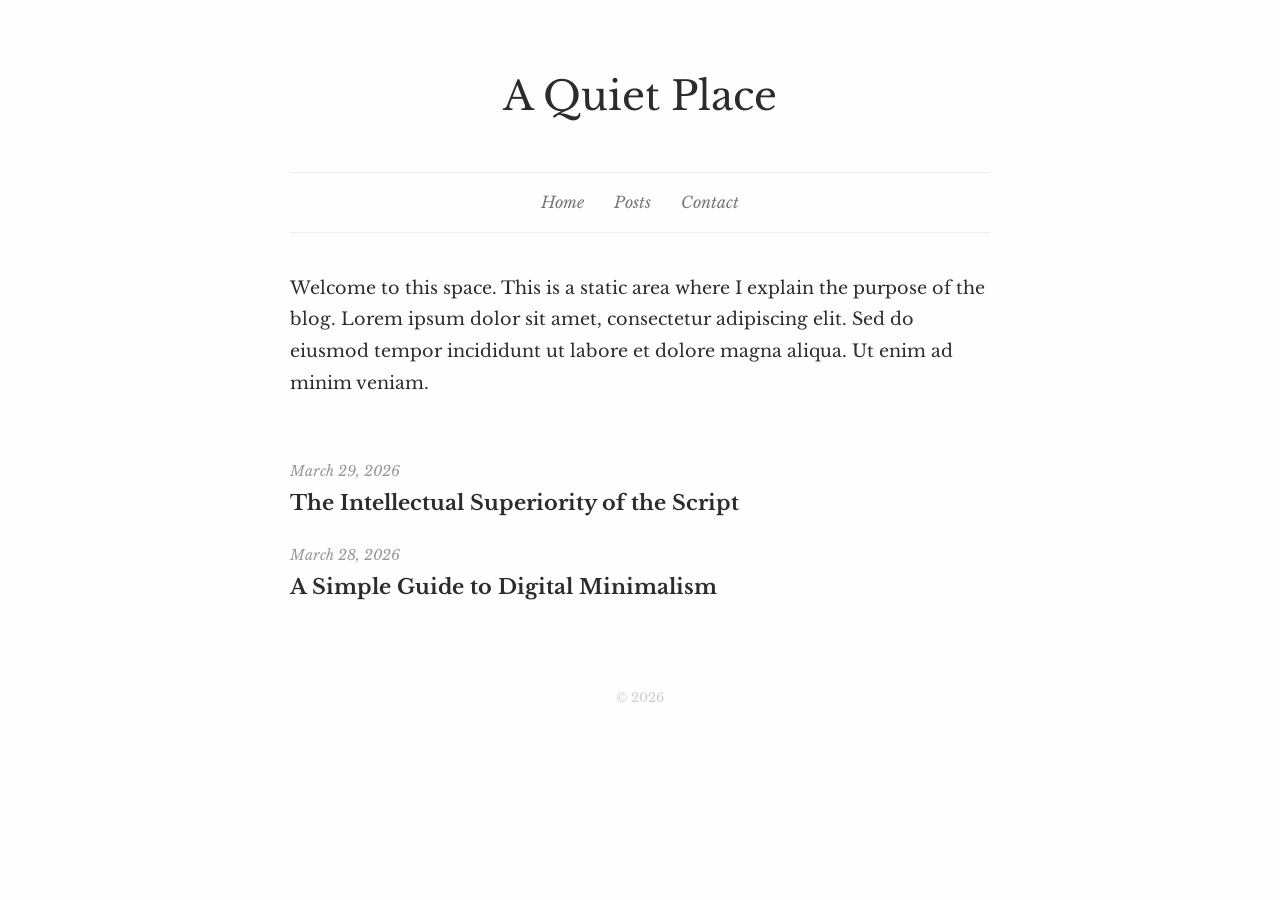
==== index.html @ 2ff70895 "Update index.html" ====
<!DOCTYPE html>
<html lang="en">
<head>
    <meta charset="UTF-8">
    <meta name="viewport" content="width=device-width, initial-scale=1.0">
    <title>A Quiet Place</title>
    <link rel="stylesheet" href="style.css">
</head>
<body>

    <header>
        <h1>A Quiet Place</h1>
        <nav>
            <div class="nav-container">
                <a href="index.html">Home</a>
                <a href="posts.html">Posts</a>
                <a href="contact.html">Contact</a>
            </div>
        </nav>
    </header>

    <main>
        <div class="intro-text">
            <p>Welcome to this space. This is a static area where I explain the purpose of the blog. Lorem ipsum dolor sit amet, consectetur adipiscing elit. Sed do eiusmod tempor incididunt ut labore et dolore magna aliqua. Ut enim ad minim veniam.</p>
        </div>

        <ul class="post-link-list">
            <li>
                <span class="date">March 29, 2026</span>
                <a href="post-1.html">The Intellectual Superiority of the Script</a>
            </li>
            <li>
                <span class="date">March 28, 2026</span>
                <a href="post-2.html">A Simple Guide to Digital Minimalism</a>
            </li>
        </ul>
    </main>

    <footer>&copy; 2026</footer>

</body>
</html>
---- style.css ----
@import url('https://fonts.googleapis.com/css2?family=Libre+Baskerville:ital,wght@0,400;0,700;1,400&display=swap');

* {
    font-family: 'Libre Baskerville', serif !important;
}

body {
    line-height: 1.8;
    color: #2c2c2c;
    max-width: 700px;
    margin: 60px auto;
    padding: 0 30px;
    background-color: #fefefe;
}

nav {
    border-top: 1px solid #eee;
    border-bottom: 1px solid #eee;
    padding: 15px 0;
    margin: 40px 0;
    text-align: center;
}

.nav-container {
    display: flex;
    justify-content: center;
    gap: 30px;
}

nav a {
    text-decoration: none;
    color: #777;
    font-style: italic;
    font-size: 1rem;
}

nav a:hover {
    color: #000;
}

h1 {
    font-size: 2.5rem;
    text-align: center;
    font-weight: 400;
    margin-bottom: 0;
}

h2 {
    margin-top: 50px;
    font-weight: 700;
}

.intro-text {
    font-size: 1.1rem;
    margin-bottom: 60px;
}

.post-link-list {
    list-style: none;
    padding: 0;
}

.post-link-list li {
    margin-bottom: 20px;
}

.post-link-list a {
    color: #2c2c2c;
    text-decoration: none;
    font-size: 1.3rem;
    font-weight: 700;
}

.post-link-list a:hover {
    text-decoration: underline;
}

.date {
    font-style: italic;
    color: #999;
    font-size: 0.9rem;
    display: block;
}

article {
    margin-bottom: 80px;
    padding-bottom: 40px;
    border-bottom: 1px solid #f0f0f0;
}

footer {
    text-align: center;
    margin-top: 80px;
    color: #ccc;
    font-size: 0.8rem;
}
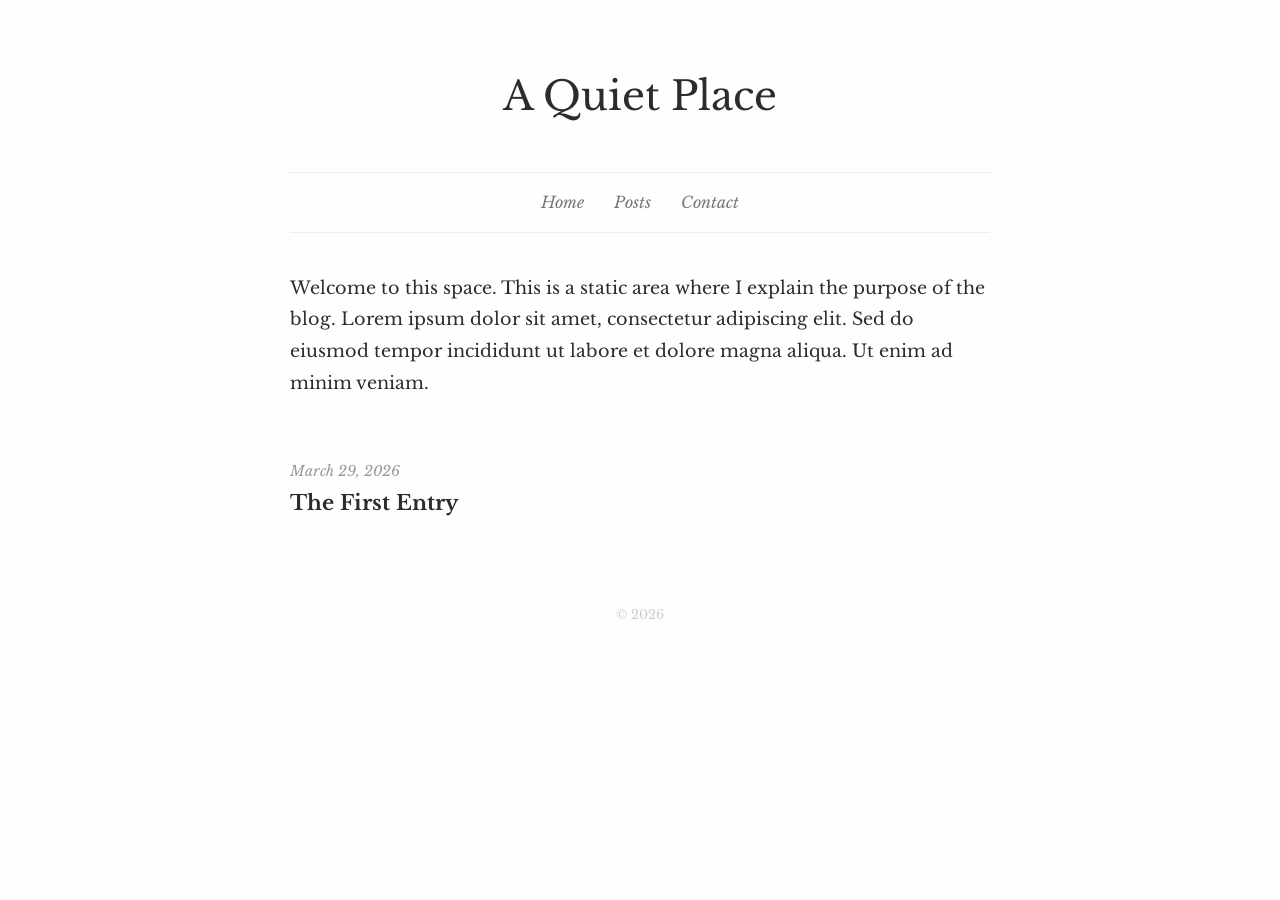
==== commit fbc719f3: "Update index.html" ====
--- a/index.html
+++ b/index.html
@@ -27,11 +27,7 @@
         <ul class="post-link-list">
             <li>
                 <span class="date">March 29, 2026</span>
-                <a href="post-1.html">The Intellectual Superiority of the Script</a>
-            </li>
-            <li>
-                <span class="date">March 28, 2026</span>
-                <a href="post-2.html">A Simple Guide to Digital Minimalism</a>
+                <a href="post-1.html">The First Entry</a>
             </li>
         </ul>
     </main>
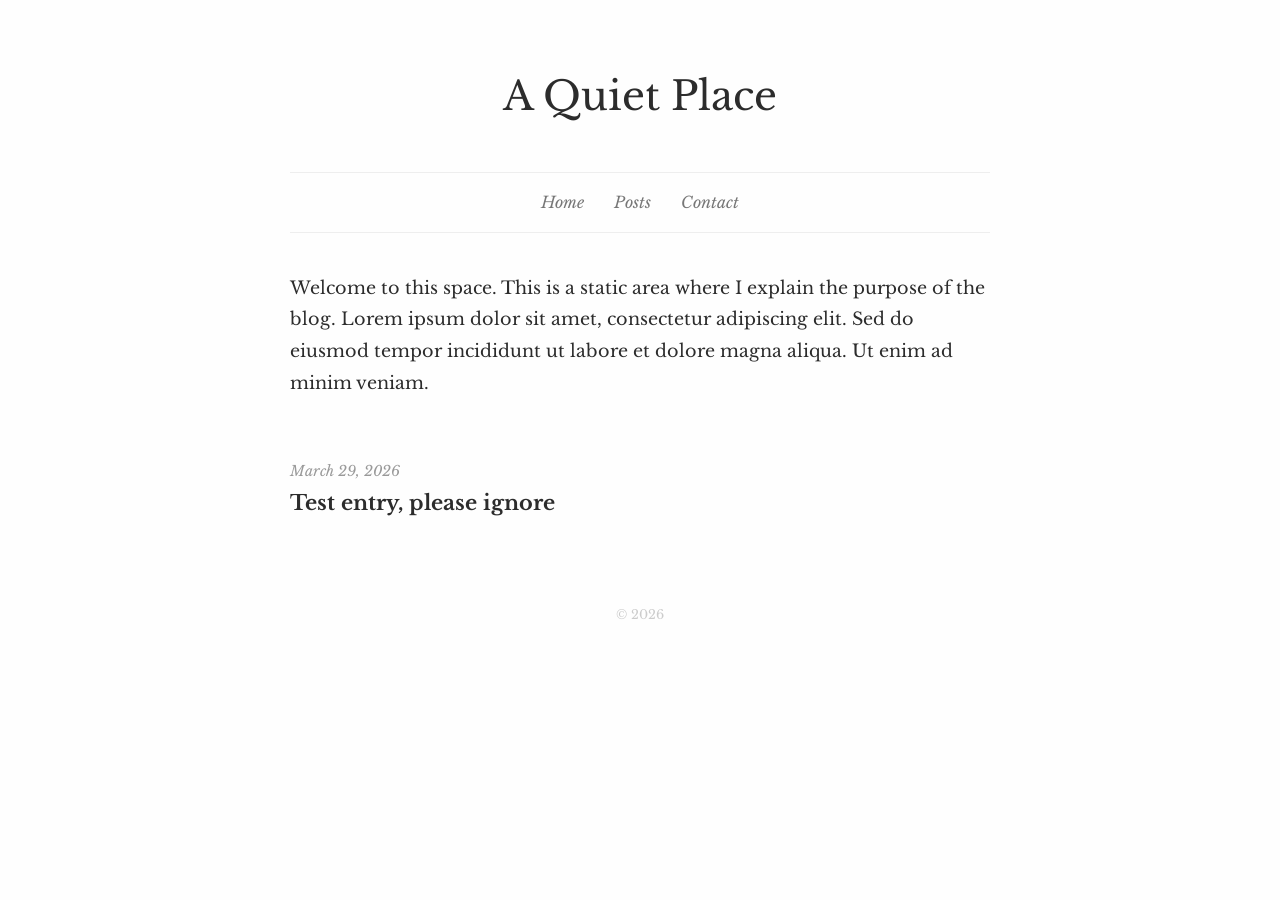
==== commit 4fc99125: "Update index.html" ====
--- a/index.html
+++ b/index.html
@@ -27,7 +27,7 @@
         <ul class="post-link-list">
             <li>
                 <span class="date">March 29, 2026</span>
-                <a href="post-1.html">The First Entry</a>
+                <a href="post-1.html">Test entry, please ignore</a>
             </li>
         </ul>
     </main>
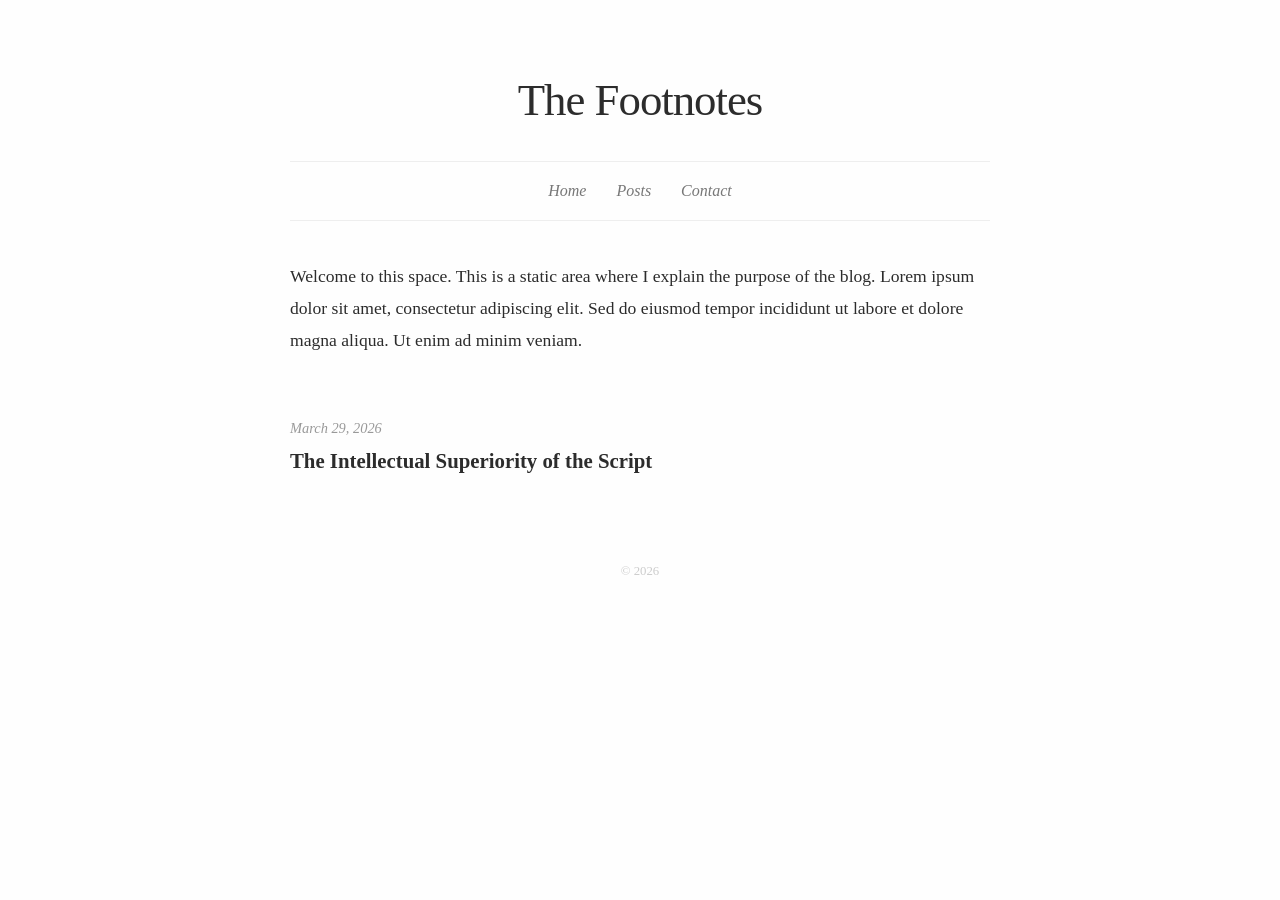
==== commit 5ef7f5ad: "Update index.html" ====
--- a/index.html
+++ b/index.html
@@ -3,13 +3,13 @@
 <head>
     <meta charset="UTF-8">
     <meta name="viewport" content="width=device-width, initial-scale=1.0">
-    <title>A Quiet Place</title>
+    <title>The Footnotes</title>
     <link rel="stylesheet" href="style.css">
 </head>
 <body>
 
     <header>
-        <h1>A Quiet Place</h1>
+        <h1>The Footnotes</h1>
         <nav>
             <div class="nav-container">
                 <a href="index.html">Home</a>
@@ -27,7 +27,7 @@
         <ul class="post-link-list">
             <li>
                 <span class="date">March 29, 2026</span>
-                <a href="post-1.html">Test entry, please ignore</a>
+                <a href="post-1.html">The Intellectual Superiority of the Script</a>
             </li>
         </ul>
     </main>
--- a/style.css
+++ b/style.css
@@ -1,7 +1,5 @@
-@import url('https://fonts.googleapis.com/css2?family=Libre+Baskerville:ital,wght@0,400;0,700;1,400&display=swap');
-
 * {
-    font-family: 'Libre Baskerville', serif !important;
+    font-family: "Times New Roman", Times, serif !important;
 }
 
 body {
@@ -13,11 +11,23 @@
     background-color: #fefefe;
 }
 
+header {
+    margin-bottom: 40px;
+}
+
+h1 {
+    font-size: 2.8rem;
+    text-align: center;
+    font-weight: 400;
+    margin-bottom: 10px;
+    letter-spacing: -1px;
+}
+
 nav {
     border-top: 1px solid #eee;
     border-bottom: 1px solid #eee;
     padding: 15px 0;
-    margin: 40px 0;
+    margin-top: 20px;
     text-align: center;
 }
 
@@ -27,27 +37,21 @@
     gap: 30px;
 }
 
+/* This removes the blue color from all links */
+a {
+    text-decoration: none;
+    color: #2c2c2c; 
+    transition: 0.2s;
+}
+
 nav a {
-    text-decoration: none;
     color: #777;
     font-style: italic;
-    font-size: 1rem;
 }
 
-nav a:hover {
+a:hover {
     color: #000;
-}
-
-h1 {
-    font-size: 2.5rem;
-    text-align: center;
-    font-weight: 400;
-    margin-bottom: 0;
-}
-
-h2 {
-    margin-top: 50px;
-    font-weight: 700;
+    text-decoration: underline;
 }
 
 .intro-text {
@@ -61,18 +65,12 @@
 }
 
 .post-link-list li {
-    margin-bottom: 20px;
+    margin-bottom: 25px;
 }
 
 .post-link-list a {
-    color: #2c2c2c;
-    text-decoration: none;
     font-size: 1.3rem;
     font-weight: 700;
-}
-
-.post-link-list a:hover {
-    text-decoration: underline;
 }
 
 .date {
@@ -88,6 +86,11 @@
     border-bottom: 1px solid #f0f0f0;
 }
 
+h2 {
+    margin-top: 0;
+    font-weight: 700;
+}
+
 footer {
     text-align: center;
     margin-top: 80px;
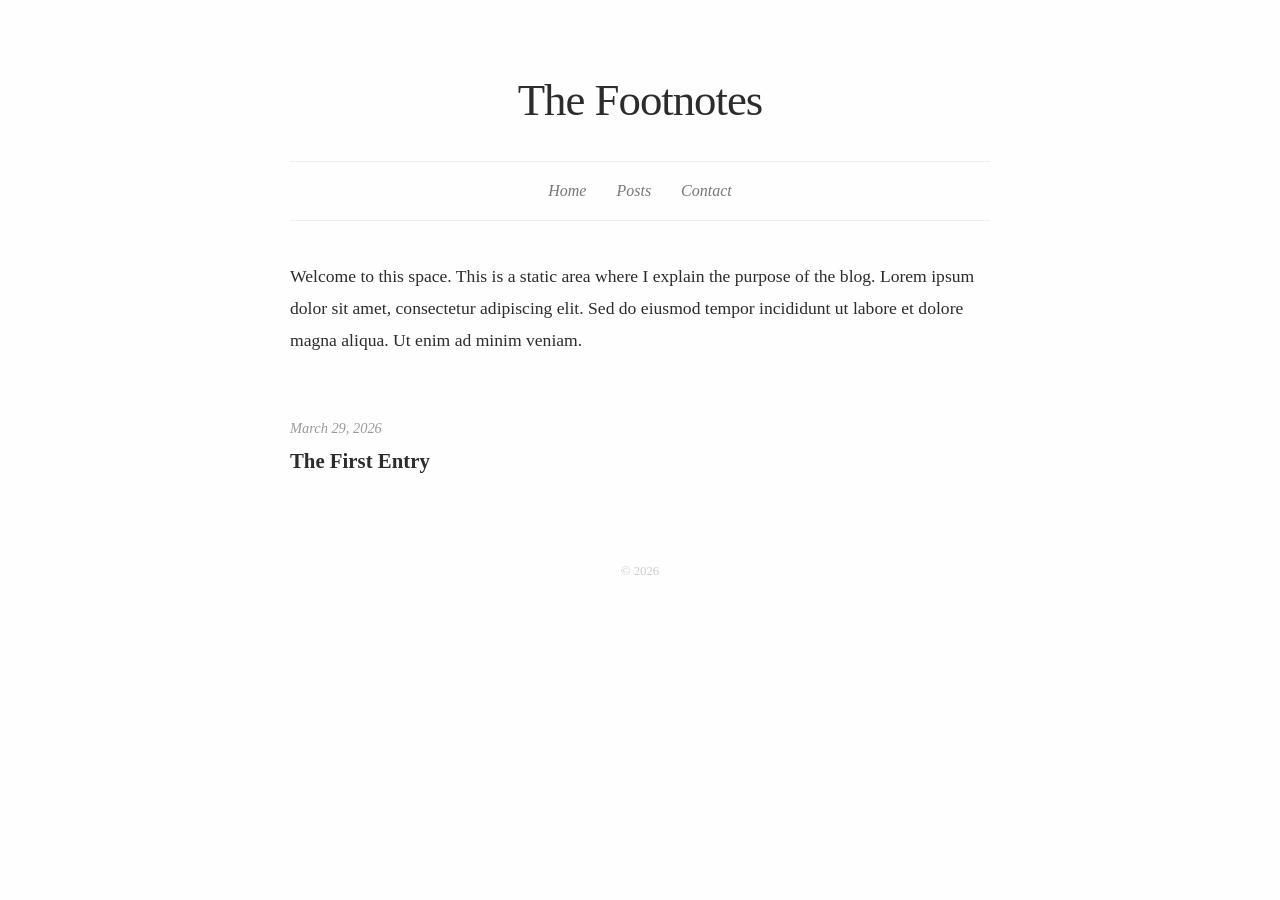
==== commit d459decf: "Update index.html" ====
--- a/index.html
+++ b/index.html
@@ -27,7 +27,7 @@
         <ul class="post-link-list">
             <li>
                 <span class="date">March 29, 2026</span>
-                <a href="post-1.html">The Intellectual Superiority of the Script</a>
+                <a href="post-1.html">The First Entry</a>
             </li>
         </ul>
     </main>
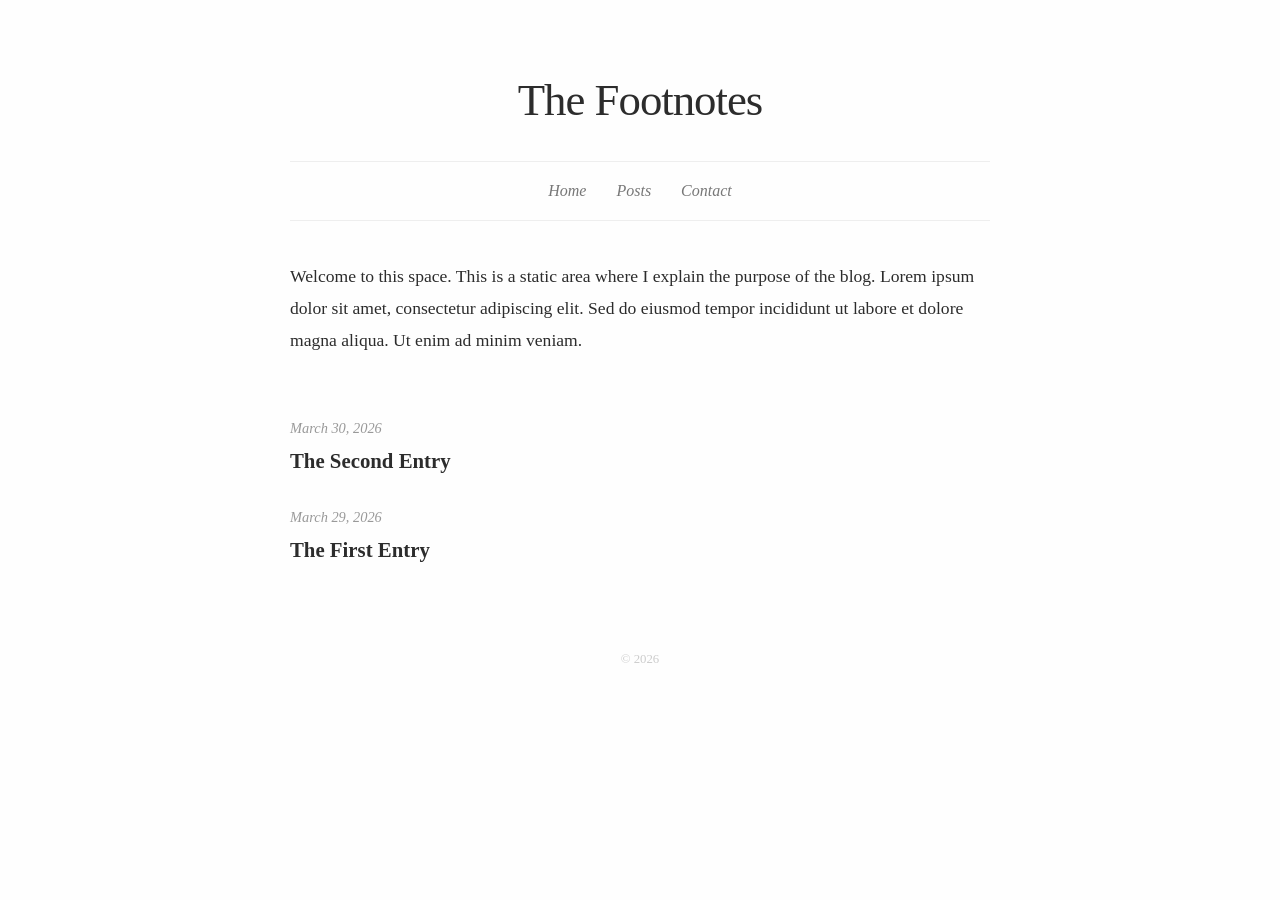
==== commit 3e455cb5: "Update index.html" ====
--- a/index.html
+++ b/index.html
@@ -26,6 +26,10 @@
 
         <ul class="post-link-list">
             <li>
+                <span class="date">March 30, 2026</span>
+                <a href="post-2.html">The Second Entry</a>
+            </li>
+            <li>
                 <span class="date">March 29, 2026</span>
                 <a href="post-1.html">The First Entry</a>
             </li>
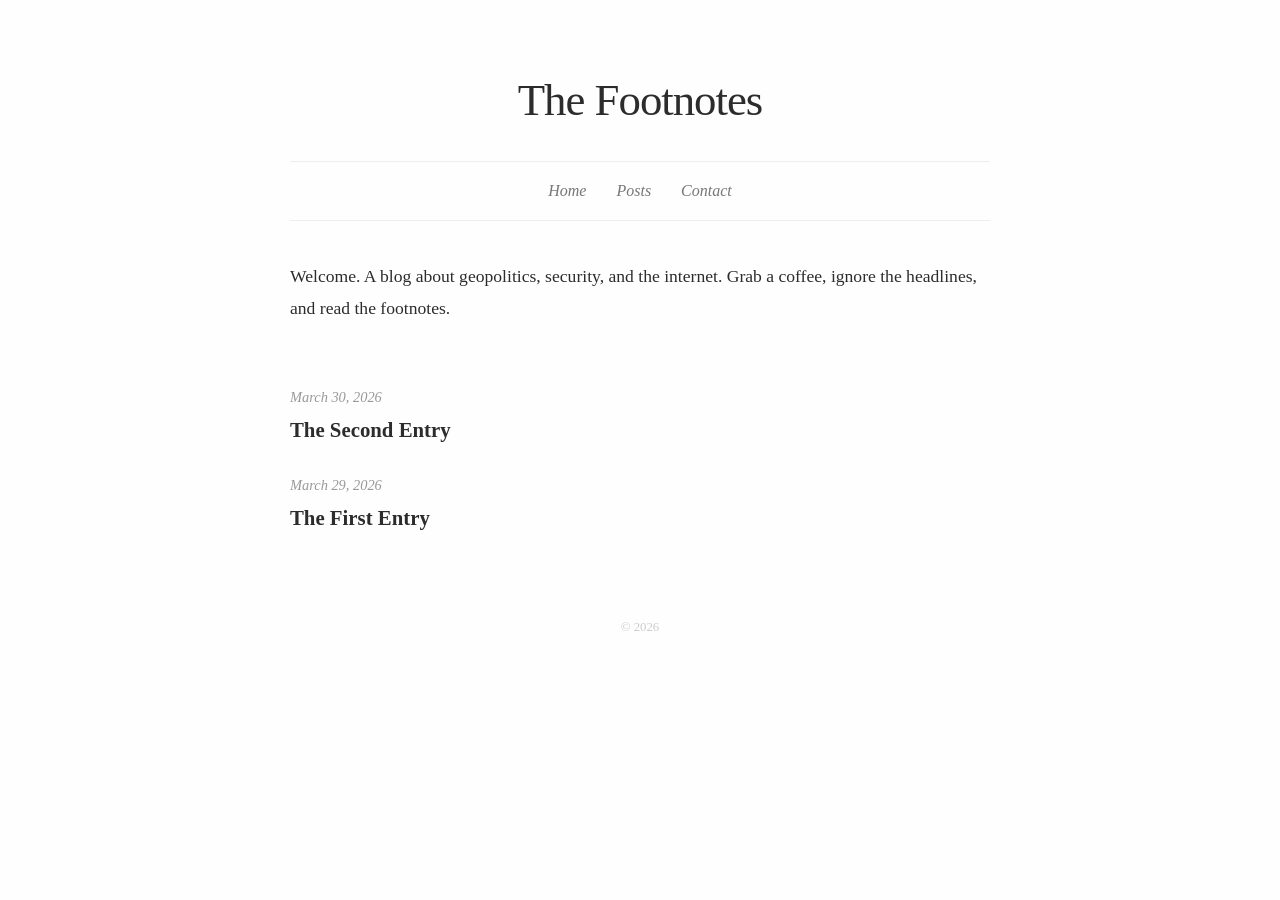
==== commit 4e2a7e94: "Update index.html" ====
--- a/index.html
+++ b/index.html
@@ -21,7 +21,7 @@
 
     <main>
         <div class="intro-text">
-            <p>Welcome to this space. This is a static area where I explain the purpose of the blog. Lorem ipsum dolor sit amet, consectetur adipiscing elit. Sed do eiusmod tempor incididunt ut labore et dolore magna aliqua. Ut enim ad minim veniam.</p>
+            <p>Welcome. A blog about geopolitics, security, and the internet. Grab a coffee, ignore the headlines, and read the footnotes. </p>
         </div>
 
         <ul class="post-link-list">
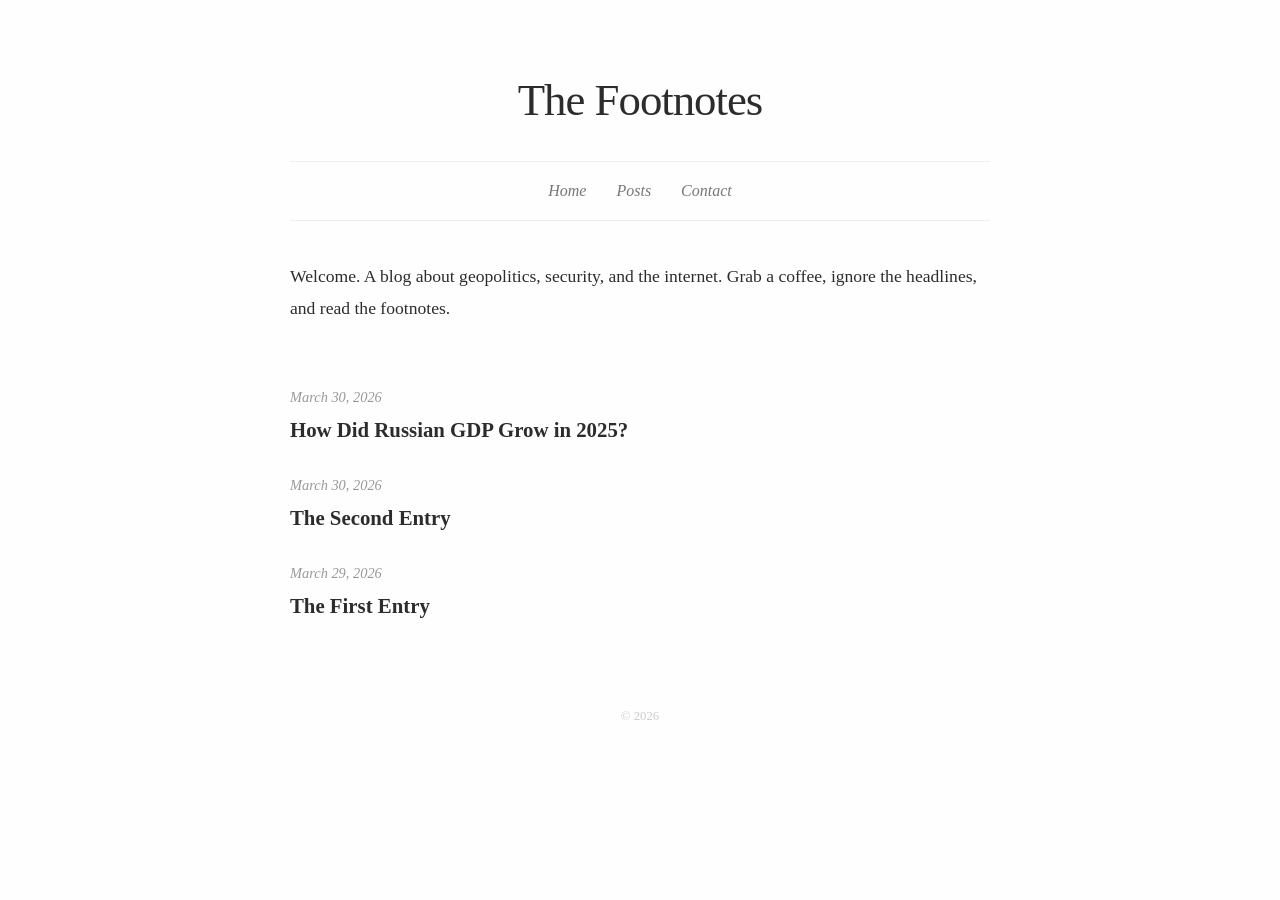
==== commit 23caea16: "Update index.html" ====
--- a/index.html
+++ b/index.html
@@ -27,6 +27,10 @@
         <ul class="post-link-list">
             <li>
                 <span class="date">March 30, 2026</span>
+                <a href="post-3.html">How Did Russian GDP Grow in 2025?</a>
+            </li>
+            <li>
+                <span class="date">March 30, 2026</span>
                 <a href="post-2.html">The Second Entry</a>
             </li>
             <li>
